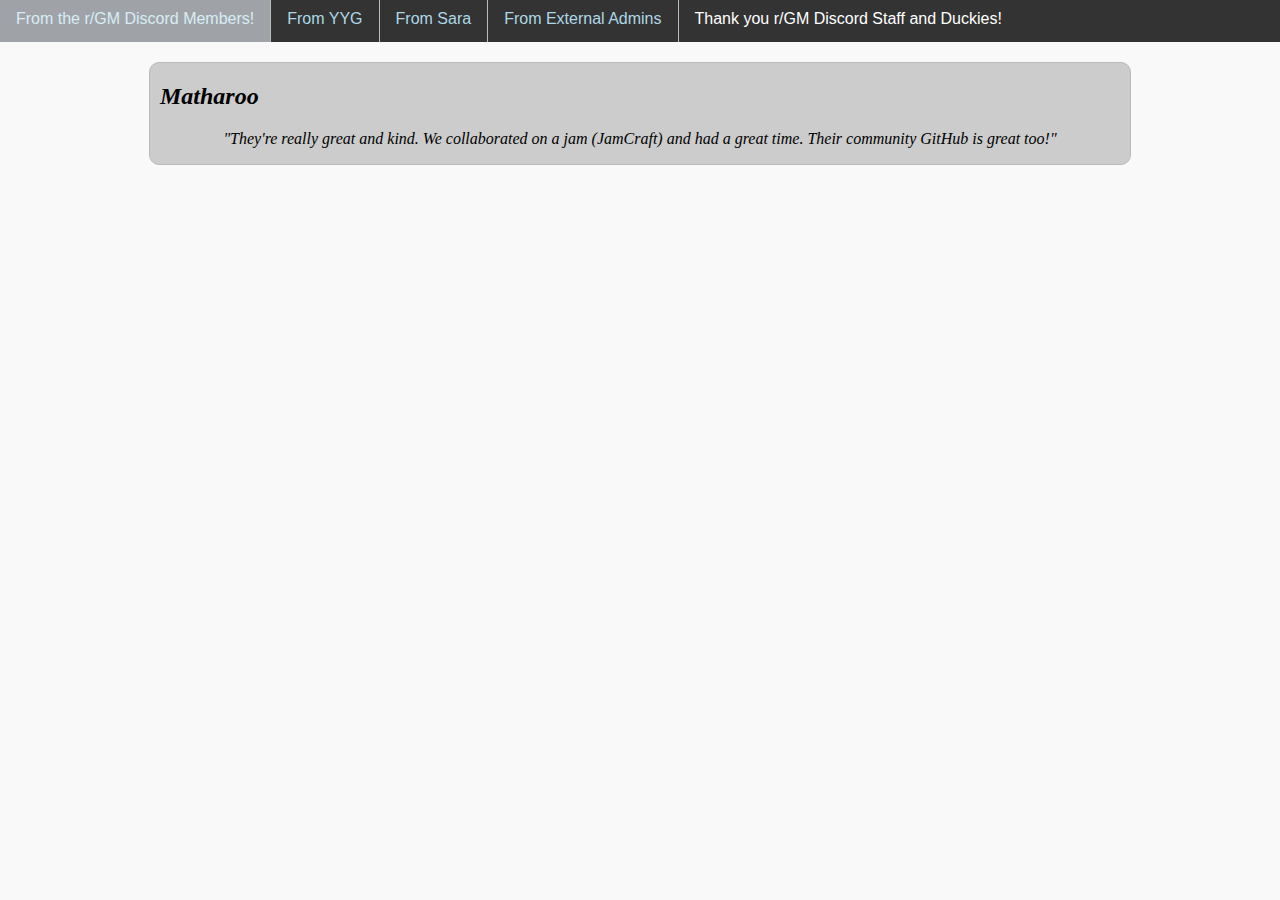
==== external.html @ f4b9a834 "uploading" ====
<!DOCTYPE html>
<html>
    <head>
        <link rel="stylesheet" type="text/css" href="style.css">
        <!--<link rel="stylesheet" href="https://maxcdn.bootstrapcdn.com/bootstrap/4.0.0-beta.2/css/bootstrap.min.css" integrity="sha384-PsH8R72JQ3SOdhVi3uxftmaW6Vc51MKb0q5P2rRUpPvrszuE4W1povHYgTpBfshb" crossorigin="anonymous">-->
        <title>Ducky Appreciation <3</title>
        <meta charset="utf-8">
    </head>
    <body>
        <div class="naviBar">
            <ul>
				<li><a href="index.html">From the r/GM Discord Members!</a></li>
                <li><a href="yygstaff.html">From YYG</a></li>
                <li><a href="sara.html">From Sara</a></li>
				<li><a href="external.html">From External Admins</a></li>
                <li id="happenings">Thank you r/GM Discord Staff and Duckies!</li>
            </ul>
        </div>
        <div class="container">
			<div class="currentevents">
				<h2 id="name">Matharoo</h2>
				<p>"They're really great and kind. We collaborated on a jam (JamCraft) and had a great time. Their community GitHub is great too!"</p>
			</div>
		
        </div>
        <div class="divider"><br></div>
        <div class="divider"><br></div>
        <div class="divider"><br></div>
	</body>
</html>
---- style.css ----
body {
    background-color: /*#FEDCD2*/#f9f9f9;
    margin: 0px;
    padding: 0px;
    font-family: sans-serif;
    color: /*#DF744A*/black;
}
div {
    padding: 0px;
}
code {
	padding: 4px 3px;
	background-color: #b2b2b2;
	border-left: 1px solid #a8a8a8;
	border-top: 1px solid #a8a8a8;
	border-radius: 3px;
}
.currentcontainer {
	padding: 14px 16px;
	margin: 0 auto;
	min-width: 85%;
	max-width: 85%;
	border: 1px solid #bbb;
	border-radius: 10px;
	background-color: #e1e3e8;
}


.currentevents {

    margin: 0 auto;
    text-align: center;
    /*color: #476eb7;*/
    font-family: verdana;
    font-size: 16px;
    font-style: italic;
    border: 1px solid #bbb;
    border-radius: 10px;
    min-width: 75%;
	max-width: 75%;
    padding-left: 10px;
    padding-right: 10px;
    background-color: /*#f2c7ba*/#cccccc;
}
#name {
	text-align: left;
}
.title {
    color: blue;
    font-family: "Arial";
    margin: 3px;
    padding: 0px;
}

.imgContain {
    width: 100%;
    height: 200px;
    background-image: url("images/sumterRunning.jpg");
    background-size: cover;
    background-repeat: no-repeat;
    background-position: 50% 50%;
}
.rwb {
    width: 100%;
    height: 225px;
    background-image: url("images/rwb.jpg");
    background-size: cover;
    background-repeat: no-repeat;
    background-position: 50% 50%;
    padding: 0px;
    margin: 0px;
    border-radius: 10px;
}
.pubRun {
    width: 100%;
    height: 400px;
    background-image: url("images/pubRun.jpg");
    background-size: cover;
    background-repeat: no-repeat;
    background-position: 50% 50%;
    padding: 0px;
    margin: 0px;
    border-radius: 10px;
}

.aboutus {
    background-color: /*#f2c7ba*/#cccccc;
    margin: auto;
    text-align: center;
    font-family: verdana;
    font-size: 16px;
    font-style: italic;
    border: 1px solid #bbb;
    border-radius: 10px;
    min-width: 25%;
    max-width: 90%;
    padding-left: 5px;
    padding-right: 5px;
}
.footer {
    background-color: #333
}
.footer ul {
    list-style-type: none;
    margin: 0px;
    padding: 0px;
    overflow:hidden;
    background-color: #333;
    margin-top: 20px;
    bottom: 0;
    width: 100%;
    position: fixed;
}
.footer li {
    display: block;
    color: white;
    text-decoration: none;
    float: right;
    padding: 14px 16px;
    background-color: #333;
}
.footer li a {
    display: block;
    color: white;
    text-align: center;
    text-decoration: none;
}
.footer li:hover {
    background-color: #111;
    color: lightblue;
}
#divider {
    margin-top: 50;
}
#copyright {
    background-color: #333;
    color: lightblue;
    float: left;
}
@media (min-width:876px) {
    .naviBar ul {
        list-style-type: none;
        margin: 0px;
        padding: 0px;
        overflow: hidden;
        background-color: #333;
        margin-top: -4px;
        margin-bottom: 20px;
    }
    .naviBar li {
        float:left;
        border-right: 1px solid #bbb;
    }
    .naviBar li:last-child{
        border-right: none;
    }
    .naviBar li a {
        display: block;
        color: lightblue;
        text-align: center;
        padding: 14px 16px;
        text-decoration: none;
    }
    .naviBar li a:hover{
        background-color: #9fa3a8;
        color: #d8edf3;
    }
    #navTitle {
        color: lightblue;
        text-align: center;
        padding: 14px 16px;
        text-decoration: none;
        position: absolute;
        left: calc(50% - 100px);
        font-style: italic;
        font-weight: bold;
    }
    #happenings {
		padding: 14px 16px;
        text-align: center;
        text-decoration: none;
        border-right: none;
		color:white;
    }
}
@media (max-width:875px) {
    .naviBar ul {
        list-style-type: none;
        margin: 0px;
        padding: 0px;
        overflow: hidden;
        background-color: #333;
        margin-top: -4px;
        margin-bottom: 20px;
    }
    .naviBar li {
        float:left;
        border-right: 1px solid #bbb;
    }
    .naviBar li:last-child{
        border-right: none;
    }
    .naviBar li a {
        display: block;
        color: lightblue;
        text-align: center;
        padding: 14px 16px;
        text-decoration: none;
    }
    .naviBar li a:hover{
        background-color: #9fa3a8;
        color: #d8edf3;
    }
    #navTitle {
        display: block;
        color: lightblue;
        text-align: center;
        padding: 14px 16px;
        text-decoration: none;
        font-style: italic;
        font-weight: bold;
    }
}
table {
    max-width: 75%;
    min-width: 25%;
    margin: auto;
    border-radius: 40px;
}
table, th, td {
    border: 2px solid black;
    border-collapse: collapse;
    padding: 15px;
    border-radius: 40px;
}
table, th {
    color: black;
}
table, td a {
    color: red;
    text-decoration: none;
}
table abbr {
    text-decoration: none;
}
.muted {
    color: gray;
}
#month {
    color: blue;
}
html, body {
    height: 100%;
}
td a {
    color: blue;
}
.Links {
    background-color: #cccccc;
    margin: auto;
    text-align: center;
    font-family: verdana;
    font-size: 16px;
    font-style: italic;
    border: 1px solid #bbb;
    border-radius: 10px;
    min-width: 25%;
    max-width: 90%;
    padding-left: 5px;
    padding-right: 5px;
    margin-bottom: 10px;
}
.Links ul {
    list-style-type: none;
    margin: 0px;
    text-align: center;
}
.Links li a {
    text-align: center;
    text-decoration: none;
    color: blue;
    border-radius: 300px;
    padding: 4px 6px;
    margin: 5px;
}
.Links li a:hover {
    background-color: #9fa3a8;
}
.Links p {
    text-align: center;
    padding: 0px;
    margin-left: 55px;
}
.numbers {
    font-size: 10px;
}
.realEvent {
    max-width: 75%;
    min-width: 25%;
    margin: auto;
    padding: 10px;
    border-radius:20px;
    border: 1px solid #bbb;
    margin-bottom: 10px;
}
#event1_1 {
    padding: 10px 14px;
    background-color: #cccccc;
    margin: 10px;
    border-radius: 5px;
}
#date {
    margin-left: 1%
}

/*
<div id="date" class="realEvent">
    <h2><span id="date">Insert Date</span></h2>
    <div id="event1_1">
        <h4>Title</h4>
        <p>Location, SC. Distance. Contact: <a href="mailto:"></a></p>
    </div>
</div>
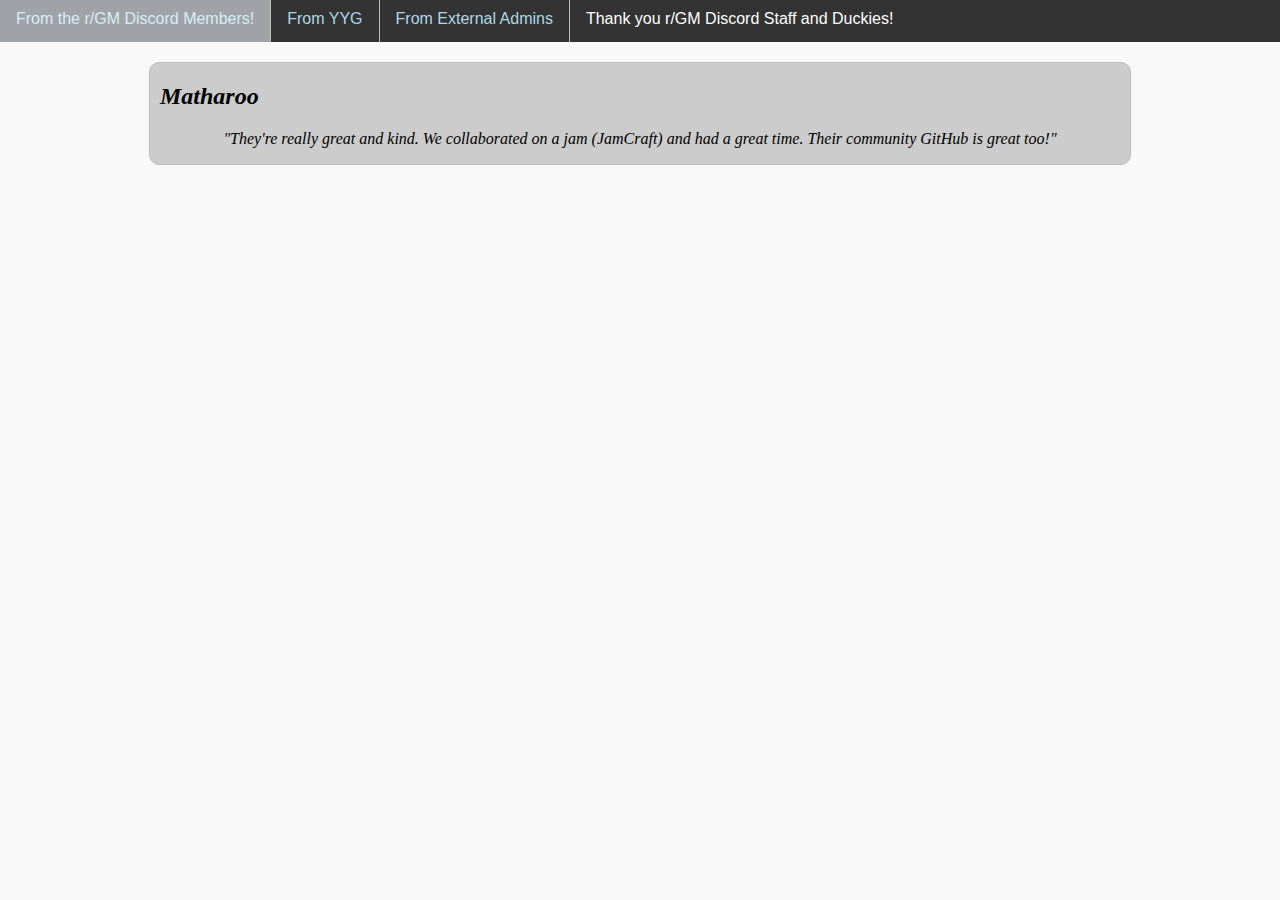
==== commit 94d92ca0: "Update external.html" ====
--- a/external.html
+++ b/external.html
@@ -11,8 +11,7 @@
             <ul>
 				<li><a href="index.html">From the r/GM Discord Members!</a></li>
                 <li><a href="yygstaff.html">From YYG</a></li>
-                <li><a href="sara.html">From Sara</a></li>
-				<li><a href="external.html">From External Admins</a></li>
+                <li><a href="external.html">From External Admins</a></li>
                 <li id="happenings">Thank you r/GM Discord Staff and Duckies!</li>
             </ul>
         </div>
